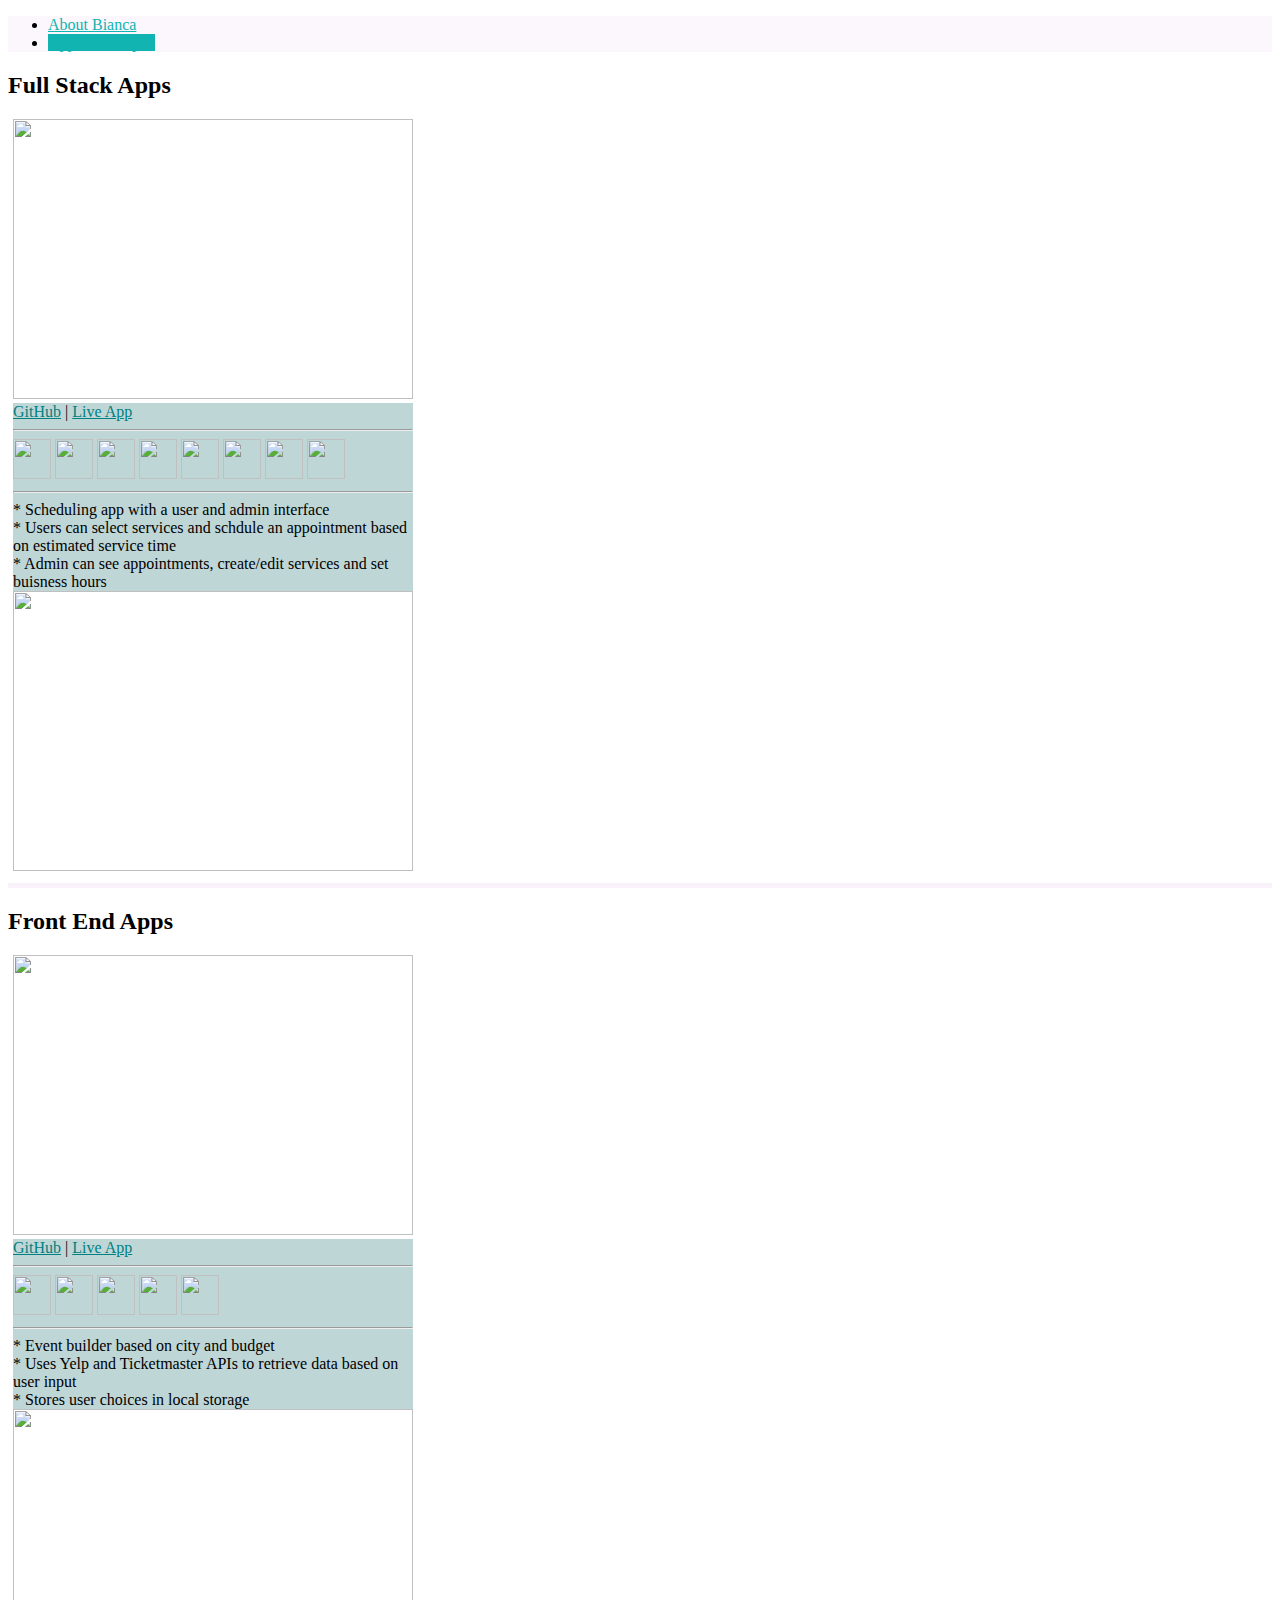
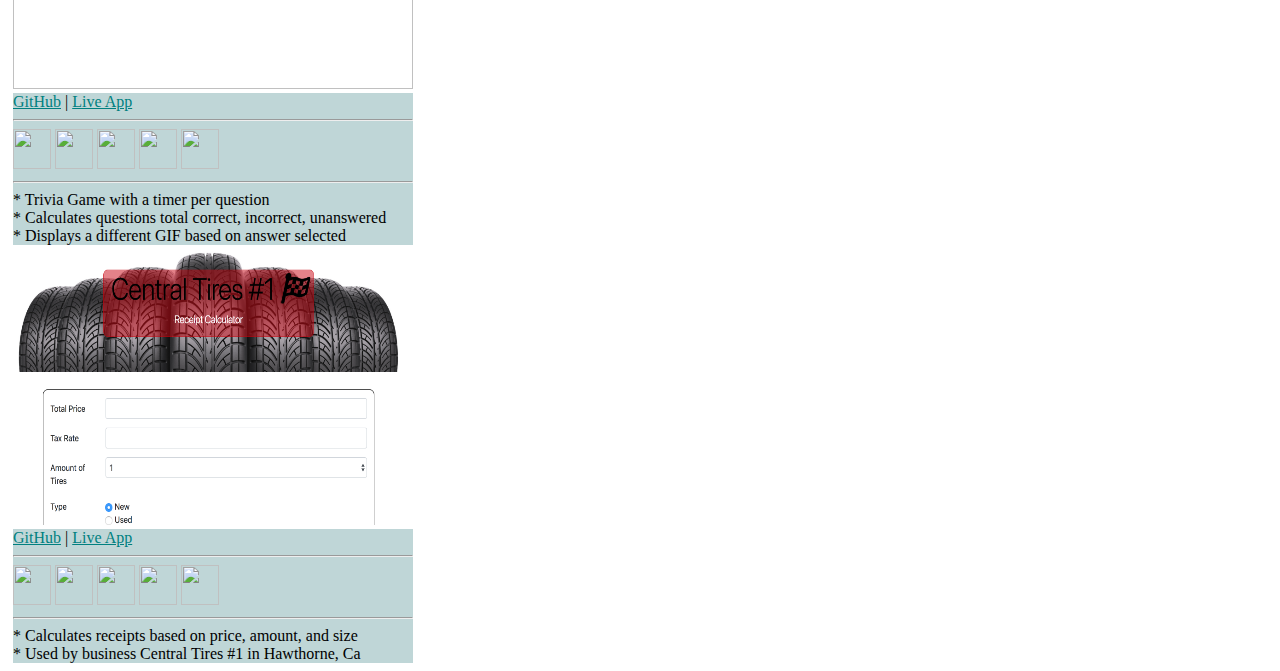
==== portfolio.html @ 8aec322f "central tires project info" ====
<!DOCTYPE html>
<html lang="en">

<head>
  <meta charset="UTF-8">
  <meta name="viewport" content="width=device-width, initial-scale=1.0">
  <meta http-equiv="X-UA-Compatible" content="ie=edge">
  <title>Portfolio</title>
  <link rel="stylesheet" href="https://stackpath.bootstrapcdn.com/bootstrap/4.1.3/css/bootstrap.min.css" integrity="sha384-MCw98/SFnGE8fJT3GXwEOngsV7Zt27NXFoaoApmYm81iuXoPkFOJwJ8ERdknLPMO"
    crossorigin="anonymous">
  <script src="https://code.jquery.com/jquery-3.3.1.slim.min.js" integrity="sha384-q8i/X+965DzO0rT7abK41JStQIAqVgRVzpbzo5smXKp4YfRvH+8abtTE1Pi6jizo"
    crossorigin="anonymous"></script>
  <script src="https://cdnjs.cloudflare.com/ajax/libs/popper.js/1.14.3/umd/popper.min.js" integrity="sha384-ZMP7rVo3mIykV+2+9J3UJ46jBk0WLaUAdn689aCwoqbBJiSnjAK/l8WvCWPIPm49"
    crossorigin="anonymous"></script>
  <script src="https://stackpath.bootstrapcdn.com/bootstrap/4.1.3/js/bootstrap.min.js" integrity="sha384-ChfqqxuZUCnJSK3+MXmPNIyE6ZbWh2IMqE241rYiqJxyMiZ6OW/JmZQ5stwEULTy"
    crossorigin="anonymous"></script>
  <link rel="stylesheet" href="./style.css">

</head>

<body>
  <nav class="navbar navbar-expand-lg navbar-light justify-content-center">
    <ul class="nav nav-pills nav-fill">
      <li class="nav-item">
        <a class="nav-link" href="./index.html">About Bianca</a>
      </li>
      <li class="nav-item">
        <a class="nav-link active" href="./portfolio.html">Apps Developed</a>
      </li>

    </ul>
  </nav>
  <div class="container-fluid">

    <div class="row full-stack ">
      <div class="col-lg-12">
        <h2>Full Stack Apps</h2>
        <div class="row">


          <div class="col-lg-4">

            <a data-toggle="collapse" href="#collapseBarberStop" role="button" aria-expanded="false" aria-controls="collapseBarberStop">
              <img class="img-fluid project-pic" src="./images/Screen Shot 2018-10-28 at 10.19.25 PM.png">
            </a>
            <div class="collapse" id="collapseBarberStop">
              <div class="card card-body project-card">
                <span><a href="#">GitHub</a> | <a href="#">Live App</a></span>
                <hr>
                <span>
                  <img class="icon html" src="https://cdn0.iconfinder.com/data/icons/HTML5/512/HTML_Logo.png">
                  <img class="icon css" src="https://raw.githubusercontent.com/github/explore/6c6508f34230f0ac0d49e847a326429eefbfc030/topics/css/css.png">
                  <img class="icon bootstrap" src="https://d29fhpw069ctt2.cloudfront.net/icon/image/38839/preview.svg">
                  <img class="icon js" src="https://raw.githubusercontent.com/voodootikigod/logo.js/master/js.png">
                  <img class="icon jquery" src="https://www.veaudry.pro/static/media/jquery.450f2b96.png">
                  <img class="icon node" src="https://www.kanhasoft.com/assets/images/nodejs-development.png">
                  <img class="icon sql" src="http://www.myiconfinder.com/uploads/iconsets/256-256-2f3019e2d6050258ea6df02de38bd9f4.png">
                  <img class="icon heroku" src="https://ludu-assets.s3.amazonaws.com/lesson-icons/KOLuHYOrXW8T324wQ4OM">
                </span>
                <hr>
                * Scheduling app with a user and admin interface<br>
                * Users can select services and schdule an appointment based on estimated service time <br>
                * Admin can see appointments, create/edit services and set buisness hours

              </div>
            </div>

          </div>
          <div class="col-lg-4">


            <a data-toggle="collapse" href="#collapseCoder" role="button" aria-expanded="false" aria-controls="collapseCoder">
              <img class="img-fluid project-pic" src="./images/Screen Shot 2018-10-28 at 10.13.00 PM.png">
            </a>
            <div class="collapse" id="collapseCoder">
              <div class="card card-body project-card">

              </div>
            </div>

          </div>

          <div class="col-lg-4">

          </div>
        </div>
      </div>
    </div>

<hr class = "app-line">
    <div class="row front-end">
      <div class="col-lg-12">
        <h2>Front End Apps</h2>
        <div class="row">


          <div class="col-lg-4">


            <a data-toggle="collapse" href="#collapsePickee" role="button" aria-expanded="false" aria-controls="collapsePickee">
              <img class="img-fluid project-pic" src="./images/Screen Shot 2018-10-28 at 10.13.00 PM.png">
            </a>
            <div class="collapse" id="collapsePickee">
              <div class="card card-body project-card">
                <span><a href="#">GitHub</a> | <a href="#">Live App</a></span>
                <hr>
                <span>
                  <img class="icon html" src="https://cdn0.iconfinder.com/data/icons/HTML5/512/HTML_Logo.png">
                  <img class="icon css" src="https://raw.githubusercontent.com/github/explore/6c6508f34230f0ac0d49e847a326429eefbfc030/topics/css/css.png">
                  <img class="icon bootstrap" src="https://d29fhpw069ctt2.cloudfront.net/icon/image/38839/preview.svg">
                  <img class="icon js" src="https://raw.githubusercontent.com/voodootikigod/logo.js/master/js.png">
                  <img class="icon jquery" src="https://www.veaudry.pro/static/media/jquery.450f2b96.png">
                </span>
                <hr>
                * Event builder based on city and budget<br>
                * Uses Yelp and Ticketmaster APIs to retrieve data based on user input <br>
                * Stores user choices in local storage
              </div>
            </div>
          </div>
          <div class="col-lg-4">
            <a data-toggle="collapse" href="#collapseTrivia" role="button" aria-expanded="false" aria-controls="collapseTrivia">
              <img class="img-fluid project-pic" src="./images/Screen Shot 2018-11-04 at 11.47.08 AM.png">
            </a>
            <div class="collapse" id="collapseTrivia">
              <div class="card card-body project-card">
                <span><a href="#">GitHub</a> | <a href="#">Live App</a></span>
                <hr>
                <span>
                  <img class="icon html" src="https://cdn0.iconfinder.com/data/icons/HTML5/512/HTML_Logo.png">
                  <img class="icon css" src="https://raw.githubusercontent.com/github/explore/6c6508f34230f0ac0d49e847a326429eefbfc030/topics/css/css.png">
                  <img class="icon bootstrap" src="https://d29fhpw069ctt2.cloudfront.net/icon/image/38839/preview.svg">
                  <img class="icon js" src="https://raw.githubusercontent.com/voodootikigod/logo.js/master/js.png">
                  <img class="icon jquery" src="https://www.veaudry.pro/static/media/jquery.450f2b96.png">
                </span>
                <hr>
                * Trivia Game with a timer per question<br>
                * Calculates questions total correct, incorrect, unanswered<br>
                * Displays a different GIF based on answer selected
              </div>
            </div>
          </div>

          <div class="col-lg-4">
              <a data-toggle="collapse" href="#collapseTires" role="button" aria-expanded="false" aria-controls="collapseTires">
                  <img class="img-fluid project-pic" src="./images/Screen Shot 2018-11-04 at 2.07.23 PM.png">
                </a>
                <div class="collapse" id="collapseTires">
                  <div class="card card-body project-card">
                    <span><a href="#">GitHub</a> | <a href="#">Live App</a></span>
                    <hr>
                    <span>
                      <img class="icon html" src="https://cdn0.iconfinder.com/data/icons/HTML5/512/HTML_Logo.png">
                      <img class="icon css" src="https://raw.githubusercontent.com/github/explore/6c6508f34230f0ac0d49e847a326429eefbfc030/topics/css/css.png">
                      <img class="icon bootstrap" src="https://d29fhpw069ctt2.cloudfront.net/icon/image/38839/preview.svg">
                      <img class="icon js" src="https://raw.githubusercontent.com/voodootikigod/logo.js/master/js.png">
                      <img class="icon jquery" src="https://www.veaudry.pro/static/media/jquery.450f2b96.png">
                    </span>
                    <hr>
                    * Calculates receipts based on price, amount, and size<br>
                    * Used by business Central Tires #1 in Hawthorne, Ca <br>
                  </div>
                </div>

          </div>
        </div>
      </div>
    </div>



  </div>


</body>

</html>
---- style.css ----
body {
    background-image: url("./images/rawpixel-539818-unsplash.jpg");
    background-size: cover;
}


.navbar {
    background-color: rgba(249,242,250, 0.6);
}
.icon {
    width:38px;
    height: 40px

}

.my-pic {
    width: 50%;
    height: 80%;
    margin-right: 20px;
    float: left;
}
#name {
    font-family: 'Parisienne', cursive;
    font-size: 60px;
}

.col-lg-4 {
    padding-right:5px;
    padding-left:5px;
}

.skills {
    display: inline-block;
    width: 22%;
    margin-left: auto;
    margin-right: auto;
}

.skill-icon {
    width: 90px;
    height: 90px;
}

.skills-box {
    padding-right: 0px;
    padding-left: 0px;
}

#card-skills  {
    margin-top: 5%;
}

.about-me, .contact-card, .skills-card {
    margin-top: 5%;
    padding-right: 10px;
    padding-left: 10px;
    background-color: rgba(127,173,176, 0.3);
    border: 1px solid rgba(127,173,176, 0.5);
    border-radius: 10px
}
.project-card {
    background-color: rgba(127,173,176, 0.5); 
    width: 400px;
}

.project-pic:hover {
    /* transform: scale(1.05); */
    opacity: 0.7;
    
}

.project-pic {
    width: 400px;
    height: 280px;
}

.card-header {
    background-color: rgba(127,173,176, 0.8);
    margin-top: 5px;

}

.contact {
    font-size: 20px
}

.awesome {
    font-size: 30px
}


.nav-pills .nav-link.active, .nav-pills .show>.nav-link {
    background-color: #11b4b0;
}


a.nav-link{
  color: #11b4b0;
}

a{
    color: teal;
}


a:hover{
    color: pink
}

.app-line {
    border: none;
    height:5px;
    background-color: rgba(249,242,250);
}
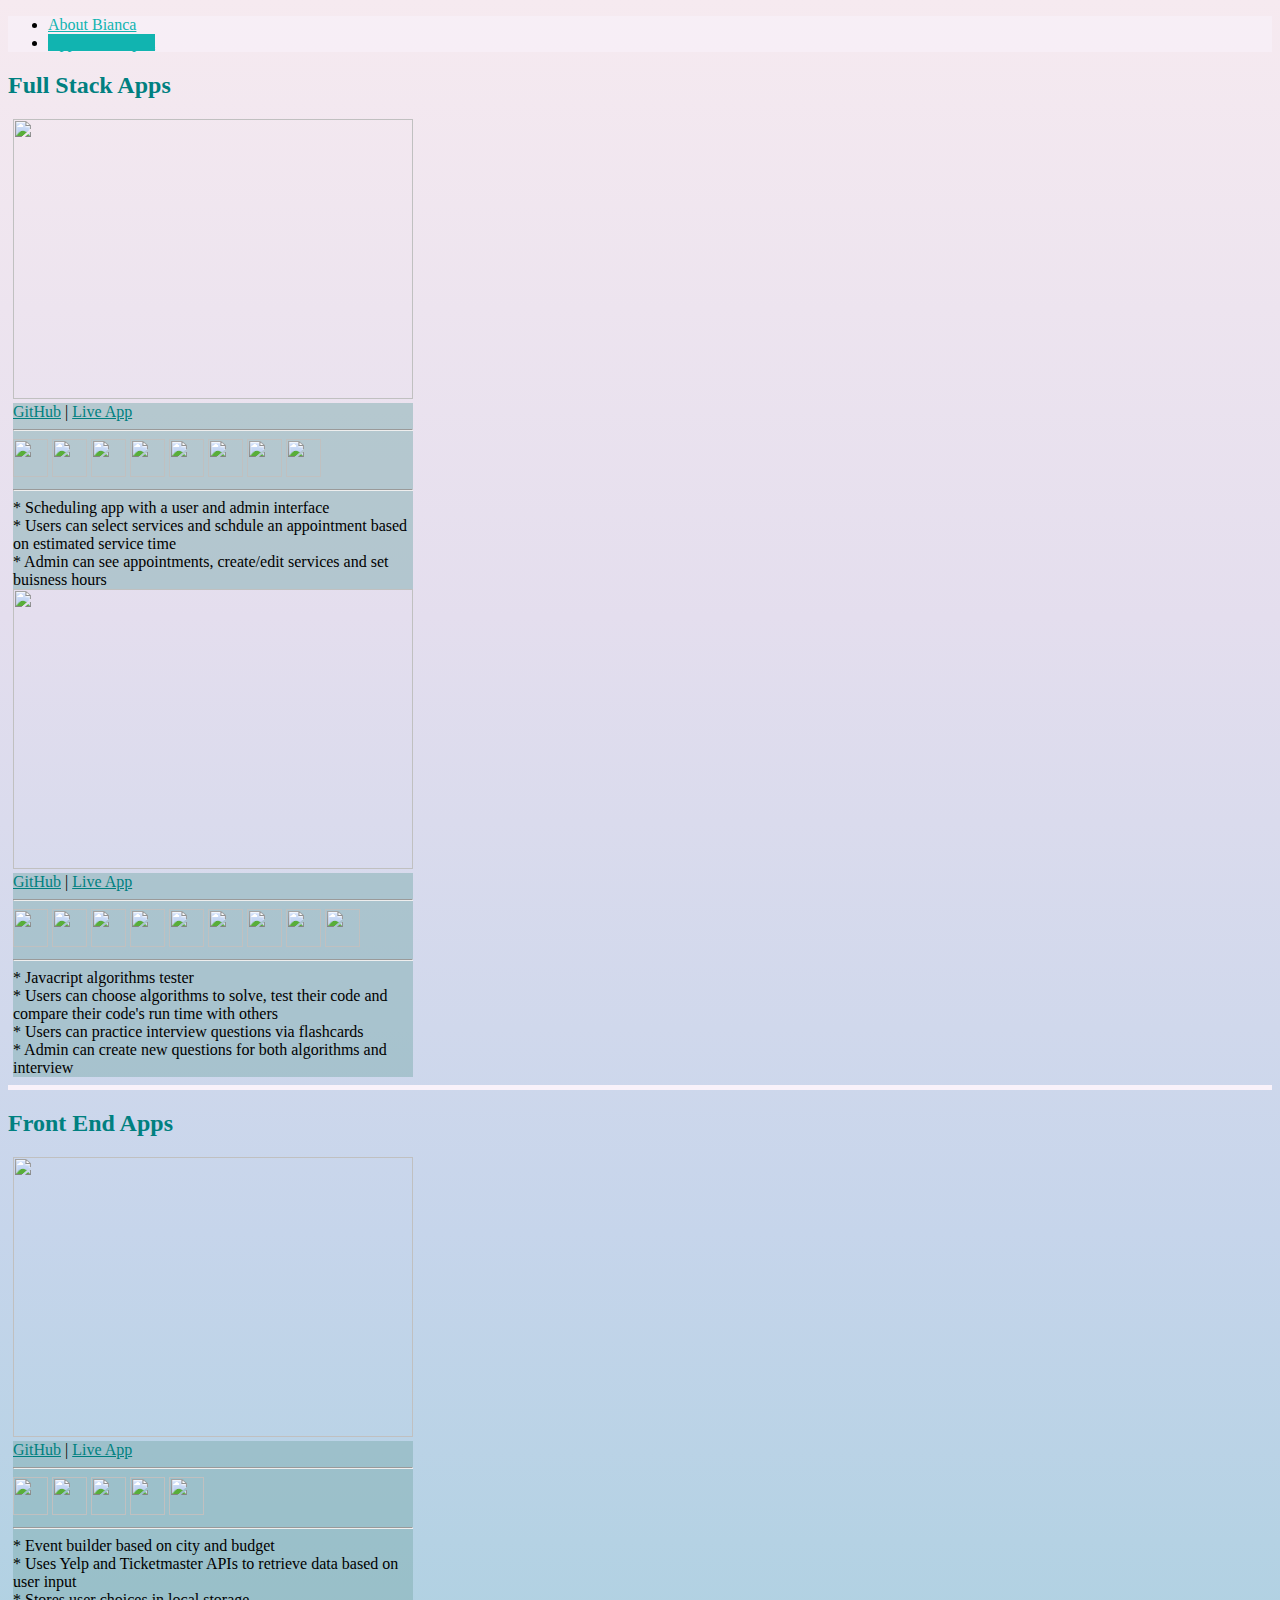
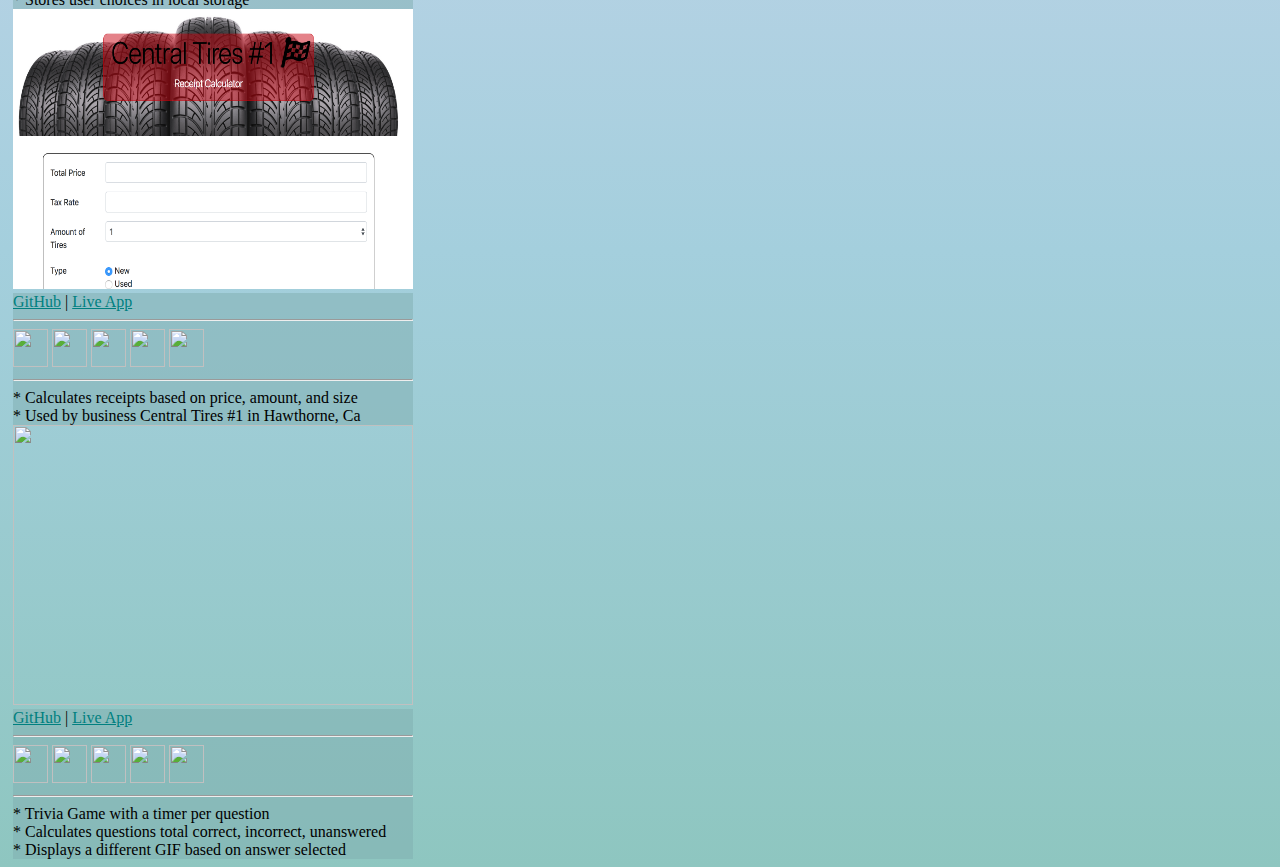
==== commit 86d59ec7: "portfolio background" ====
--- a/portfolio.html
+++ b/portfolio.html
@@ -18,7 +18,7 @@
 
 </head>
 
-<body>
+<body id = "portfolio-body">
   <nav class="navbar navbar-expand-lg navbar-light justify-content-center">
     <ul class="nav nav-pills nav-fill">
       <li class="nav-item">
@@ -32,9 +32,9 @@
   </nav>
   <div class="container-fluid">
 
-    <div class="row full-stack ">
+    <div class="row full-stack">
       <div class="col-lg-12">
-        <h2>Full Stack Apps</h2>
+        <h2 class="app-title">Full Stack Apps</h2>
         <div class="row">
 
 
@@ -45,7 +45,7 @@
             </a>
             <div class="collapse" id="collapseBarberStop">
               <div class="card card-body project-card">
-                <span><a href="#">GitHub</a> | <a href="#">Live App</a></span>
+                <span><a href="https://github.com/bjaquez/Project2" target="_blank">GitHub</a> | <a href="https://barbershop-app.herokuapp.com/" target="_blank">Live App</a></span>
                 <hr>
                 <span>
                   <img class="icon html" src="https://cdn0.iconfinder.com/data/icons/HTML5/512/HTML_Logo.png">
@@ -70,11 +70,28 @@
 
 
             <a data-toggle="collapse" href="#collapseCoder" role="button" aria-expanded="false" aria-controls="collapseCoder">
-              <img class="img-fluid project-pic" src="./images/Screen Shot 2018-10-28 at 10.13.00 PM.png">
+              <img class="img-fluid project-pic" src="./images/Screen Shot 2018-11-05 at 9.28.06 PM.png">
             </a>
             <div class="collapse" id="collapseCoder">
               <div class="card card-body project-card">
-
+                  <span><a href="" target="_blank">GitHub</a> | <a href="" target="_blank">Live App</a></span>
+                  <hr>
+                  <span>
+                      <img class="icon html" src="https://cdn0.iconfinder.com/data/icons/HTML5/512/HTML_Logo.png">
+                      <img class="icon css" src="https://raw.githubusercontent.com/github/explore/6c6508f34230f0ac0d49e847a326429eefbfc030/topics/css/css.png">
+                      <img class="icon bootstrap" src="https://d29fhpw069ctt2.cloudfront.net/icon/image/38839/preview.svg">
+                      <img class="icon js" src="https://raw.githubusercontent.com/voodootikigod/logo.js/master/js.png">
+                      <img class="icon node" src="https://www.kanhasoft.com/assets/images/nodejs-development.png">
+                      <img class="icon sql" src="http://www.myiconfinder.com/uploads/iconsets/256-256-2f3019e2d6050258ea6df02de38bd9f4.png">
+                      <img class="icon heroku" src="https://ludu-assets.s3.amazonaws.com/lesson-icons/KOLuHYOrXW8T324wQ4OM">
+                      <img class="icon mongo" src="http://blog.theodo.fr/wp-content/uploads/2015/11/mongodb.png">
+                      <img class="icon react" src="https://cdn2.iconfinder.com/data/icons/designer-skills/128/react-512.png">
+                  </span>
+                  <hr>
+                  * Javacript algorithms tester <br>
+                  * Users can choose algorithms to solve, test their code and compare their code's run time with others <br>
+                  * Users can practice interview questions via flashcards<br>
+                  * Admin can create new questions for both algorithms and interview
               </div>
             </div>
 
@@ -90,7 +107,7 @@
 <hr class = "app-line">
     <div class="row front-end">
       <div class="col-lg-12">
-        <h2>Front End Apps</h2>
+        <h2 class="app-title">Front End Apps</h2>
         <div class="row">
 
 
@@ -102,7 +119,7 @@
             </a>
             <div class="collapse" id="collapsePickee">
               <div class="card card-body project-card">
-                <span><a href="#">GitHub</a> | <a href="#">Live App</a></span>
+                <span><a href="https://github.com/bjaquez/Pickee" target="_blank">GitHub</a> | <a href="https://bjaquez.github.io/Pickee/" target="_blank">Live App</a></span>
                 <hr>
                 <span>
                   <img class="icon html" src="https://cdn0.iconfinder.com/data/icons/HTML5/512/HTML_Logo.png">
@@ -119,35 +136,12 @@
             </div>
           </div>
           <div class="col-lg-4">
-            <a data-toggle="collapse" href="#collapseTrivia" role="button" aria-expanded="false" aria-controls="collapseTrivia">
-              <img class="img-fluid project-pic" src="./images/Screen Shot 2018-11-04 at 11.47.08 AM.png">
-            </a>
-            <div class="collapse" id="collapseTrivia">
-              <div class="card card-body project-card">
-                <span><a href="#">GitHub</a> | <a href="#">Live App</a></span>
-                <hr>
-                <span>
-                  <img class="icon html" src="https://cdn0.iconfinder.com/data/icons/HTML5/512/HTML_Logo.png">
-                  <img class="icon css" src="https://raw.githubusercontent.com/github/explore/6c6508f34230f0ac0d49e847a326429eefbfc030/topics/css/css.png">
-                  <img class="icon bootstrap" src="https://d29fhpw069ctt2.cloudfront.net/icon/image/38839/preview.svg">
-                  <img class="icon js" src="https://raw.githubusercontent.com/voodootikigod/logo.js/master/js.png">
-                  <img class="icon jquery" src="https://www.veaudry.pro/static/media/jquery.450f2b96.png">
-                </span>
-                <hr>
-                * Trivia Game with a timer per question<br>
-                * Calculates questions total correct, incorrect, unanswered<br>
-                * Displays a different GIF based on answer selected
-              </div>
-            </div>
-          </div>
-
-          <div class="col-lg-4">
               <a data-toggle="collapse" href="#collapseTires" role="button" aria-expanded="false" aria-controls="collapseTires">
                   <img class="img-fluid project-pic" src="./images/Screen Shot 2018-11-04 at 2.07.23 PM.png">
                 </a>
                 <div class="collapse" id="collapseTires">
                   <div class="card card-body project-card">
-                    <span><a href="#">GitHub</a> | <a href="#">Live App</a></span>
+                    <span><a href="https://github.com/bjaquez/central-tires-receipts" target="_blank">GitHub</a> | <a href="https://bjaquez.github.io/central-tires-receipts/" target="_blank">Live App</a></span>
                     <hr>
                     <span>
                       <img class="icon html" src="https://cdn0.iconfinder.com/data/icons/HTML5/512/HTML_Logo.png">
@@ -159,6 +153,33 @@
                     <hr>
                     * Calculates receipts based on price, amount, and size<br>
                     * Used by business Central Tires #1 in Hawthorne, Ca <br>
+                  </div>
+                </div>
+
+            
+
+
+          </div>
+
+          <div class="col-lg-4">
+              <a data-toggle="collapse" href="#collapseTrivia" role="button" aria-expanded="false" aria-controls="collapseTrivia">
+                  <img class="img-fluid project-pic" src="./images/Screen Shot 2018-11-04 at 11.47.08 AM.png">
+                </a>
+                <div class="collapse" id="collapseTrivia">
+                  <div class="card card-body project-card">
+                    <span><a href="https://github.com/bjaquez/Trivia-Game" target="_blank">GitHub</a> | <a href="https://bjaquez.github.io/Trivia-Game/" target="_blank">Live App</a></span>
+                    <hr>
+                    <span>
+                      <img class="icon html" src="https://cdn0.iconfinder.com/data/icons/HTML5/512/HTML_Logo.png">
+                      <img class="icon css" src="https://raw.githubusercontent.com/github/explore/6c6508f34230f0ac0d49e847a326429eefbfc030/topics/css/css.png">
+                      <img class="icon bootstrap" src="https://d29fhpw069ctt2.cloudfront.net/icon/image/38839/preview.svg">
+                      <img class="icon js" src="https://raw.githubusercontent.com/voodootikigod/logo.js/master/js.png">
+                      <img class="icon jquery" src="https://www.veaudry.pro/static/media/jquery.450f2b96.png">
+                    </span>
+                    <hr>
+                    * Trivia Game with a timer per question<br>
+                    * Calculates questions total correct, incorrect, unanswered<br>
+                    * Displays a different GIF based on answer selected
                   </div>
                 </div>
 
--- a/style.css
+++ b/style.css
@@ -1,15 +1,20 @@
-body {
+#home-body {
     background-image: url("./images/rawpixel-539818-unsplash.jpg");
+    
+    
     background-size: cover;
 }
+#portfolio-body{
+background-image: linear-gradient(to bottom, #f6eaf0, #e4deee, #c6d5eb, #a4cfdd, #8ec6c0);
 
+}
 
 .navbar {
     background-color: rgba(249,242,250, 0.6);
 }
 .icon {
-    width:38px;
-    height: 40px
+    width:35px;
+    height: 38px
 
 }
 
@@ -64,7 +69,7 @@
 }
 
 .project-pic:hover {
-    /* transform: scale(1.05); */
+    
     opacity: 0.7;
     
 }
@@ -111,4 +116,13 @@
     border: none;
     height:5px;
     background-color: rgba(249,242,250);
+}
+
+.full-stack {
+    margin-top: 20px;
+}
+
+.app-title {
+    
+   color: teal;
 }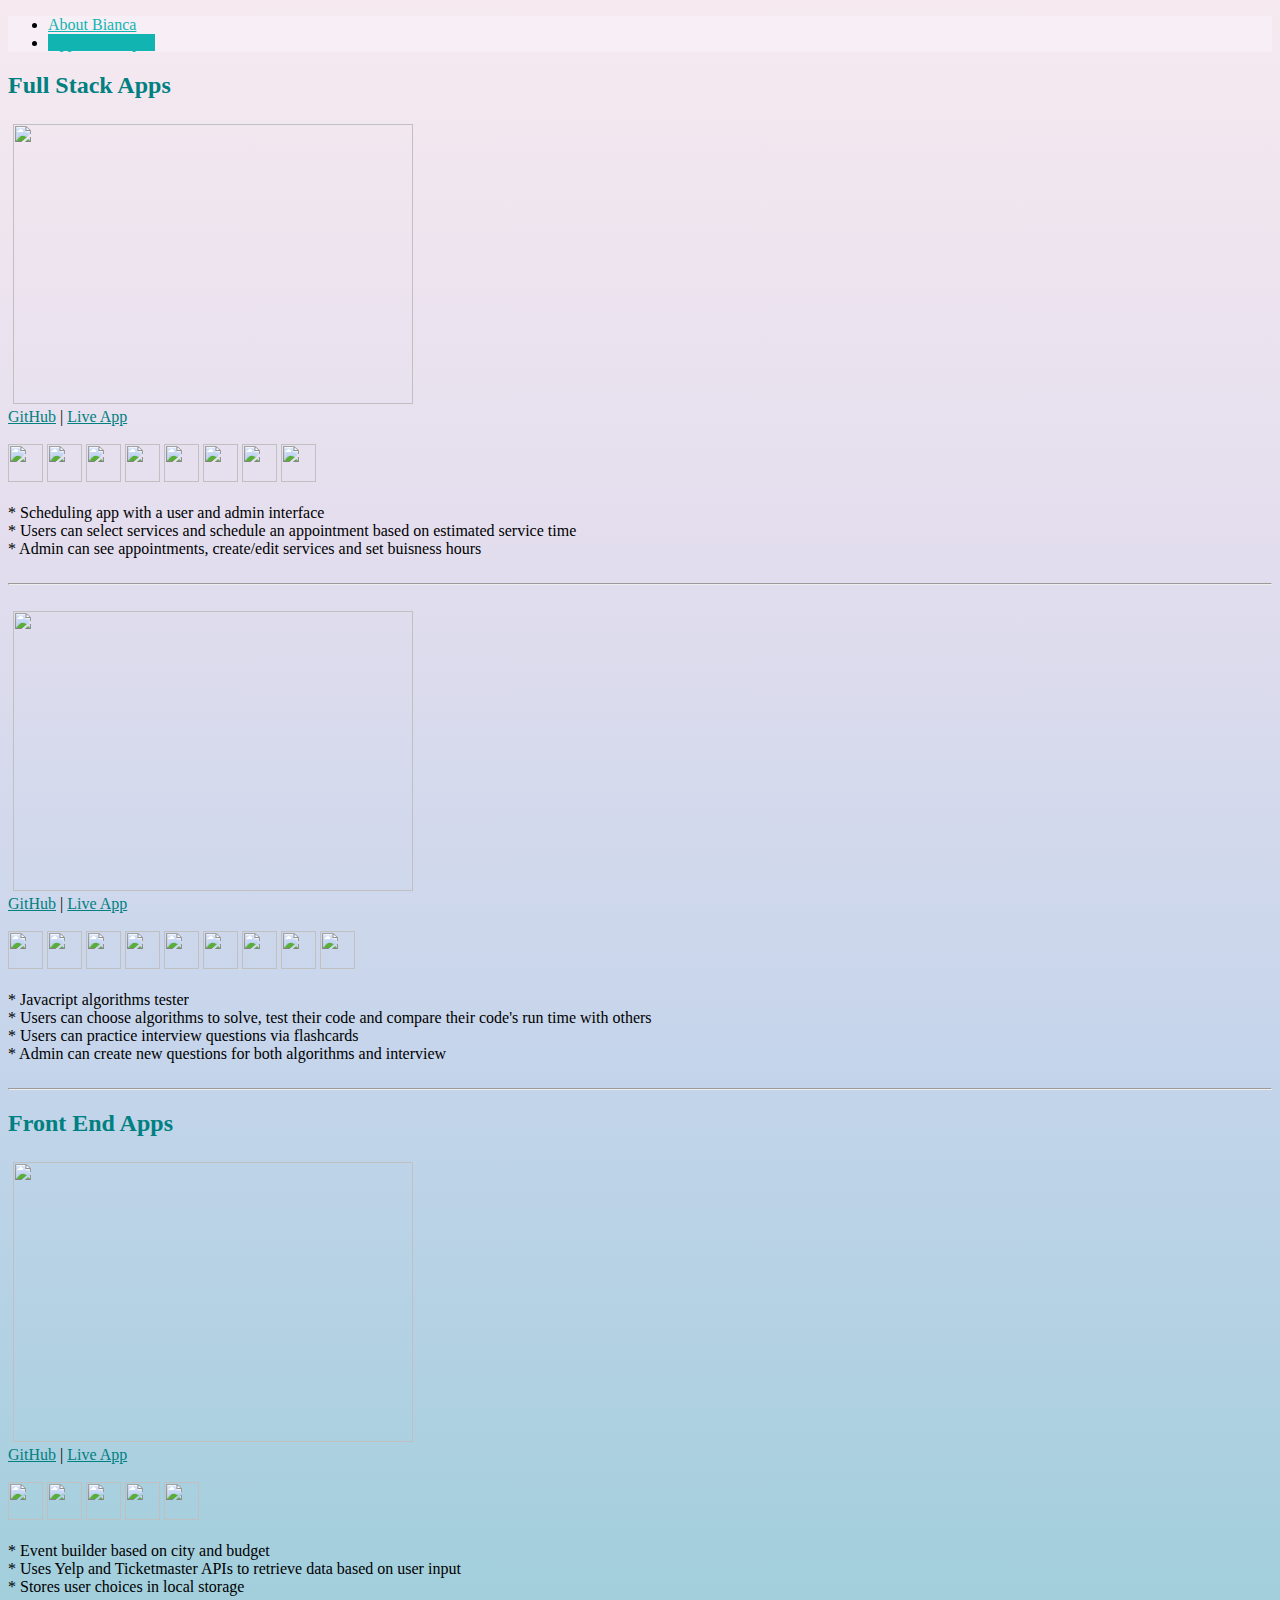
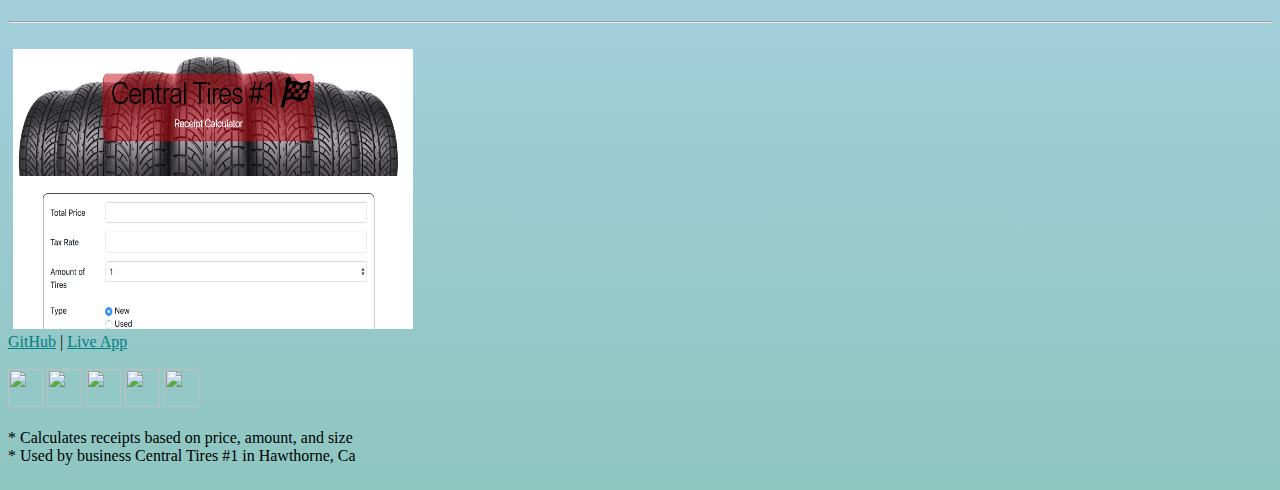
==== commit bf52012d: "project page layout" ====
--- a/portfolio.html
+++ b/portfolio.html
@@ -18,7 +18,7 @@
 
 </head>
 
-<body id = "portfolio-body">
+<body id="portfolio-body">
   <nav class="navbar navbar-expand-lg navbar-light justify-content-center">
     <ul class="nav nav-pills nav-fill">
       <li class="nav-item">
@@ -31,166 +31,157 @@
     </ul>
   </nav>
   <div class="container-fluid">
+    <h2 class="app-title">Full Stack Apps</h2>
+    <div class="row project-row justify-content-center">
+      <div class="col-lg-4">
 
-    <div class="row full-stack">
-      <div class="col-lg-12">
-        <h2 class="app-title">Full Stack Apps</h2>
-        <div class="row">
+        <img class="img-fluid project-pic" src="./images/Screen Shot 2018-10-28 at 10.19.25 PM.png">
 
-
-          <div class="col-lg-4">
-
-            <a data-toggle="collapse" href="#collapseBarberStop" role="button" aria-expanded="false" aria-controls="collapseBarberStop">
-              <img class="img-fluid project-pic" src="./images/Screen Shot 2018-10-28 at 10.19.25 PM.png">
-            </a>
-            <div class="collapse" id="collapseBarberStop">
-              <div class="card card-body project-card">
-                <span><a href="https://github.com/bjaquez/Project2" target="_blank">GitHub</a> | <a href="https://barbershop-app.herokuapp.com/" target="_blank">Live App</a></span>
-                <hr>
-                <span>
-                  <img class="icon html" src="https://cdn0.iconfinder.com/data/icons/HTML5/512/HTML_Logo.png">
-                  <img class="icon css" src="https://raw.githubusercontent.com/github/explore/6c6508f34230f0ac0d49e847a326429eefbfc030/topics/css/css.png">
-                  <img class="icon bootstrap" src="https://d29fhpw069ctt2.cloudfront.net/icon/image/38839/preview.svg">
-                  <img class="icon js" src="https://raw.githubusercontent.com/voodootikigod/logo.js/master/js.png">
-                  <img class="icon jquery" src="https://www.veaudry.pro/static/media/jquery.450f2b96.png">
-                  <img class="icon node" src="https://www.kanhasoft.com/assets/images/nodejs-development.png">
-                  <img class="icon sql" src="http://www.myiconfinder.com/uploads/iconsets/256-256-2f3019e2d6050258ea6df02de38bd9f4.png">
-                  <img class="icon heroku" src="https://ludu-assets.s3.amazonaws.com/lesson-icons/KOLuHYOrXW8T324wQ4OM">
-                </span>
-                <hr>
-                * Scheduling app with a user and admin interface<br>
-                * Users can select services and schdule an appointment based on estimated service time <br>
-                * Admin can see appointments, create/edit services and set buisness hours
-
-              </div>
-            </div>
-
-          </div>
-          <div class="col-lg-4">
-
-
-            <a data-toggle="collapse" href="#collapseCoder" role="button" aria-expanded="false" aria-controls="collapseCoder">
-              <img class="img-fluid project-pic" src="./images/Screen Shot 2018-11-05 at 9.28.06 PM.png">
-            </a>
-            <div class="collapse" id="collapseCoder">
-              <div class="card card-body project-card">
-                  <span><a href="" target="_blank">GitHub</a> | <a href="" target="_blank">Live App</a></span>
-                  <hr>
-                  <span>
-                      <img class="icon html" src="https://cdn0.iconfinder.com/data/icons/HTML5/512/HTML_Logo.png">
-                      <img class="icon css" src="https://raw.githubusercontent.com/github/explore/6c6508f34230f0ac0d49e847a326429eefbfc030/topics/css/css.png">
-                      <img class="icon bootstrap" src="https://d29fhpw069ctt2.cloudfront.net/icon/image/38839/preview.svg">
-                      <img class="icon js" src="https://raw.githubusercontent.com/voodootikigod/logo.js/master/js.png">
-                      <img class="icon node" src="https://www.kanhasoft.com/assets/images/nodejs-development.png">
-                      <img class="icon sql" src="http://www.myiconfinder.com/uploads/iconsets/256-256-2f3019e2d6050258ea6df02de38bd9f4.png">
-                      <img class="icon heroku" src="https://ludu-assets.s3.amazonaws.com/lesson-icons/KOLuHYOrXW8T324wQ4OM">
-                      <img class="icon mongo" src="http://blog.theodo.fr/wp-content/uploads/2015/11/mongodb.png">
-                      <img class="icon react" src="https://cdn2.iconfinder.com/data/icons/designer-skills/128/react-512.png">
-                  </span>
-                  <hr>
-                  * Javacript algorithms tester <br>
-                  * Users can choose algorithms to solve, test their code and compare their code's run time with others <br>
-                  * Users can practice interview questions via flashcards<br>
-                  * Admin can create new questions for both algorithms and interview
-              </div>
-            </div>
-
-          </div>
-
-          <div class="col-lg-4">
-
-          </div>
-        </div>
       </div>
-    </div>
-
-<hr class = "app-line">
-    <div class="row front-end">
-      <div class="col-lg-12">
-        <h2 class="app-title">Front End Apps</h2>
-        <div class="row">
-
-
-          <div class="col-lg-4">
-
-
-            <a data-toggle="collapse" href="#collapsePickee" role="button" aria-expanded="false" aria-controls="collapsePickee">
-              <img class="img-fluid project-pic" src="./images/Screen Shot 2018-10-28 at 10.13.00 PM.png">
-            </a>
-            <div class="collapse" id="collapsePickee">
-              <div class="card card-body project-card">
-                <span><a href="https://github.com/bjaquez/Pickee" target="_blank">GitHub</a> | <a href="https://bjaquez.github.io/Pickee/" target="_blank">Live App</a></span>
-                <hr>
-                <span>
-                  <img class="icon html" src="https://cdn0.iconfinder.com/data/icons/HTML5/512/HTML_Logo.png">
-                  <img class="icon css" src="https://raw.githubusercontent.com/github/explore/6c6508f34230f0ac0d49e847a326429eefbfc030/topics/css/css.png">
-                  <img class="icon bootstrap" src="https://d29fhpw069ctt2.cloudfront.net/icon/image/38839/preview.svg">
-                  <img class="icon js" src="https://raw.githubusercontent.com/voodootikigod/logo.js/master/js.png">
-                  <img class="icon jquery" src="https://www.veaudry.pro/static/media/jquery.450f2b96.png">
-                </span>
-                <hr>
-                * Event builder based on city and budget<br>
-                * Uses Yelp and Ticketmaster APIs to retrieve data based on user input <br>
-                * Stores user choices in local storage
-              </div>
-            </div>
-          </div>
-          <div class="col-lg-4">
-              <a data-toggle="collapse" href="#collapseTires" role="button" aria-expanded="false" aria-controls="collapseTires">
-                  <img class="img-fluid project-pic" src="./images/Screen Shot 2018-11-04 at 2.07.23 PM.png">
-                </a>
-                <div class="collapse" id="collapseTires">
-                  <div class="card card-body project-card">
-                    <span><a href="https://github.com/bjaquez/central-tires-receipts" target="_blank">GitHub</a> | <a href="https://bjaquez.github.io/central-tires-receipts/" target="_blank">Live App</a></span>
-                    <hr>
-                    <span>
-                      <img class="icon html" src="https://cdn0.iconfinder.com/data/icons/HTML5/512/HTML_Logo.png">
-                      <img class="icon css" src="https://raw.githubusercontent.com/github/explore/6c6508f34230f0ac0d49e847a326429eefbfc030/topics/css/css.png">
-                      <img class="icon bootstrap" src="https://d29fhpw069ctt2.cloudfront.net/icon/image/38839/preview.svg">
-                      <img class="icon js" src="https://raw.githubusercontent.com/voodootikigod/logo.js/master/js.png">
-                      <img class="icon jquery" src="https://www.veaudry.pro/static/media/jquery.450f2b96.png">
-                    </span>
-                    <hr>
-                    * Calculates receipts based on price, amount, and size<br>
-                    * Used by business Central Tires #1 in Hawthorne, Ca <br>
-                  </div>
-                </div>
-
-            
-
-
-          </div>
-
-          <div class="col-lg-4">
-              <a data-toggle="collapse" href="#collapseTrivia" role="button" aria-expanded="false" aria-controls="collapseTrivia">
-                  <img class="img-fluid project-pic" src="./images/Screen Shot 2018-11-04 at 11.47.08 AM.png">
-                </a>
-                <div class="collapse" id="collapseTrivia">
-                  <div class="card card-body project-card">
-                    <span><a href="https://github.com/bjaquez/Trivia-Game" target="_blank">GitHub</a> | <a href="https://bjaquez.github.io/Trivia-Game/" target="_blank">Live App</a></span>
-                    <hr>
-                    <span>
-                      <img class="icon html" src="https://cdn0.iconfinder.com/data/icons/HTML5/512/HTML_Logo.png">
-                      <img class="icon css" src="https://raw.githubusercontent.com/github/explore/6c6508f34230f0ac0d49e847a326429eefbfc030/topics/css/css.png">
-                      <img class="icon bootstrap" src="https://d29fhpw069ctt2.cloudfront.net/icon/image/38839/preview.svg">
-                      <img class="icon js" src="https://raw.githubusercontent.com/voodootikigod/logo.js/master/js.png">
-                      <img class="icon jquery" src="https://www.veaudry.pro/static/media/jquery.450f2b96.png">
-                    </span>
-                    <hr>
-                    * Trivia Game with a timer per question<br>
-                    * Calculates questions total correct, incorrect, unanswered<br>
-                    * Displays a different GIF based on answer selected
-                  </div>
-                </div>
-
-          </div>
-        </div>
-      </div>
-    </div>
+      <div class="col-lg-6">
+        <span><a href="https://github.com/bjaquez/Project2" target="_blank">GitHub</a> | <a href="https://barbershop-app.herokuapp.com/"
+            target="_blank">Live App</a></span>
+        <!-- <hr> -->
+        <br>
+        <br>
+        <span>
+          <img class="icon html" src="https://cdn0.iconfinder.com/data/icons/HTML5/512/HTML_Logo.png">
+          <img class="icon css" src="https://raw.githubusercontent.com/github/explore/6c6508f34230f0ac0d49e847a326429eefbfc030/topics/css/css.png">
+          <img class="icon bootstrap" src="https://d29fhpw069ctt2.cloudfront.net/icon/image/38839/preview.svg">
+          <img class="icon js" src="https://raw.githubusercontent.com/voodootikigod/logo.js/master/js.png">
+          <img class="icon jquery" src="https://www.veaudry.pro/static/media/jquery.450f2b96.png">
+          <img class="icon node" src="https://www.kanhasoft.com/assets/images/nodejs-development.png">
+          <img class="icon sql" src="http://www.myiconfinder.com/uploads/iconsets/256-256-2f3019e2d6050258ea6df02de38bd9f4.png">
+          <img class="icon heroku" src="https://ludu-assets.s3.amazonaws.com/lesson-icons/KOLuHYOrXW8T324wQ4OM">
+        </span>
+        <br>
+        <br>
+        <!-- <hr> -->
+        * Scheduling app with a user and admin interface<br>
+        * Users can select services and schedule an appointment based on estimated service time <br>
+        * Admin can see appointments, create/edit services and set buisness hours
 
 
 
+      </div>
+
+    </div>
+    <hr>
+    <div class="row project-row justify-content-center">
+      <div class="col-lg-4">
+
+        <img class="img-fluid project-pic" src="./images/Screen Shot 2018-11-07 at 6.07.44 PM.png">
+
+      </div>
+
+      <div class="col-lg-6">
+        <span><a href="https://github.com/bjaquez/Code-Club" target="_blank">GitHub</a> | <a href="https://codster.herokuapp.com/"
+            target="_blank">Live App</a></span>
+        <!-- <hr> -->
+        <br>
+        <br>
+        <span>
+          <img class="icon html" src="https://cdn0.iconfinder.com/data/icons/HTML5/512/HTML_Logo.png">
+          <img class="icon css" src="https://raw.githubusercontent.com/github/explore/6c6508f34230f0ac0d49e847a326429eefbfc030/topics/css/css.png">
+          <img class="icon bootstrap" src="https://d29fhpw069ctt2.cloudfront.net/icon/image/38839/preview.svg">
+          <img class="icon js" src="https://raw.githubusercontent.com/voodootikigod/logo.js/master/js.png">
+          <img class="icon node" src="https://www.kanhasoft.com/assets/images/nodejs-development.png">
+          <img class="icon sql" src="http://www.myiconfinder.com/uploads/iconsets/256-256-2f3019e2d6050258ea6df02de38bd9f4.png">
+          <img class="icon heroku" src="https://ludu-assets.s3.amazonaws.com/lesson-icons/KOLuHYOrXW8T324wQ4OM">
+          <img class="icon mongo" src="http://blog.theodo.fr/wp-content/uploads/2015/11/mongodb.png">
+          <img class="icon react" src="https://cdn2.iconfinder.com/data/icons/designer-skills/128/react-512.png">
+        </span>
+        <!-- <hr> -->
+        <br>
+        <br>
+        * Javacript algorithms tester <br>
+        * Users can choose algorithms to solve, test their code and compare their code's run time with others <br>
+        * Users can practice interview questions via flashcards<br>
+        * Admin can create new questions for both algorithms and interview
+
+
+      </div>
+    </div>
+  
+
+
+
+
+
+  <!-- <hr class="app-line"> -->
+  <hr>
+
+  <h2 class="app-title">Front End Apps</h2>
+  <div class="row project-row justify-content-center">
+    <div class="col-lg-4">
+
+      <img class="img-fluid project-pic" src="./images/Screen Shot 2018-10-28 at 10.13.00 PM.png">
+
+    </div>
+    <div class="col-lg-6">
+
+      <span><a href="https://github.com/bjaquez/Pickee" target="_blank">GitHub</a> | <a href="https://bjaquez.github.io/Pickee/"
+          target="_blank">Live App</a></span>
+      <!-- <hr> -->
+      <br>
+      <br>
+      <span>
+        <img class="icon html" src="https://cdn0.iconfinder.com/data/icons/HTML5/512/HTML_Logo.png">
+        <img class="icon css" src="https://raw.githubusercontent.com/github/explore/6c6508f34230f0ac0d49e847a326429eefbfc030/topics/css/css.png">
+        <img class="icon bootstrap" src="https://d29fhpw069ctt2.cloudfront.net/icon/image/38839/preview.svg">
+        <img class="icon js" src="https://raw.githubusercontent.com/voodootikigod/logo.js/master/js.png">
+        <img class="icon jquery" src="https://www.veaudry.pro/static/media/jquery.450f2b96.png">
+      </span>
+      <!-- <hr> -->
+      <br>
+      <br>
+      * Event builder based on city and budget<br>
+      * Uses Yelp and Ticketmaster APIs to retrieve data based on user input <br>
+      * Stores user choices in local storage
+
+    </div>
   </div>
+  
+  <hr>
+  <div class="row project-row justify-content-center">
+    <div class="col-lg-4">
+
+      <img class="img-fluid project-pic" src="./images/Screen Shot 2018-11-04 at 2.07.23 PM.png">
+
+    </div>
+    <div class="col-lg-6">
+
+      <span><a href="https://github.com/bjaquez/central-tires-receipts" target="_blank">GitHub</a> | <a href="https://bjaquez.github.io/central-tires-receipts/"
+          target="_blank">Live App</a></span>
+      <!-- <hr> -->
+      <br>
+      <br>
+      <span>
+        <img class="icon html" src="https://cdn0.iconfinder.com/data/icons/HTML5/512/HTML_Logo.png">
+        <img class="icon css" src="https://raw.githubusercontent.com/github/explore/6c6508f34230f0ac0d49e847a326429eefbfc030/topics/css/css.png">
+        <img class="icon bootstrap" src="https://d29fhpw069ctt2.cloudfront.net/icon/image/38839/preview.svg">
+        <img class="icon js" src="https://raw.githubusercontent.com/voodootikigod/logo.js/master/js.png">
+        <img class="icon jquery" src="https://www.veaudry.pro/static/media/jquery.450f2b96.png">
+      </span>
+      <!-- <hr> -->
+      <br>
+      <br>
+      * Calculates receipts based on price, amount, and size<br>
+      * Used by business Central Tires #1 in Hawthorne, Ca <br>
+
+    </div>
+
+  </div>
+  </div>
+
+
+
+
+
+
+
+
+  
 
 
 </body>
--- a/style.css
+++ b/style.css
@@ -65,7 +65,7 @@
 }
 .project-card {
     background-color: rgba(127,173,176, 0.5); 
-    width: 400px;
+    /* width: 400px; */
 }
 
 .project-pic:hover {
@@ -125,4 +125,9 @@
 .app-title {
     
    color: teal;
+}
+
+.project-row {
+    margin-top: 2%;
+    margin-bottom: 2%;
 }